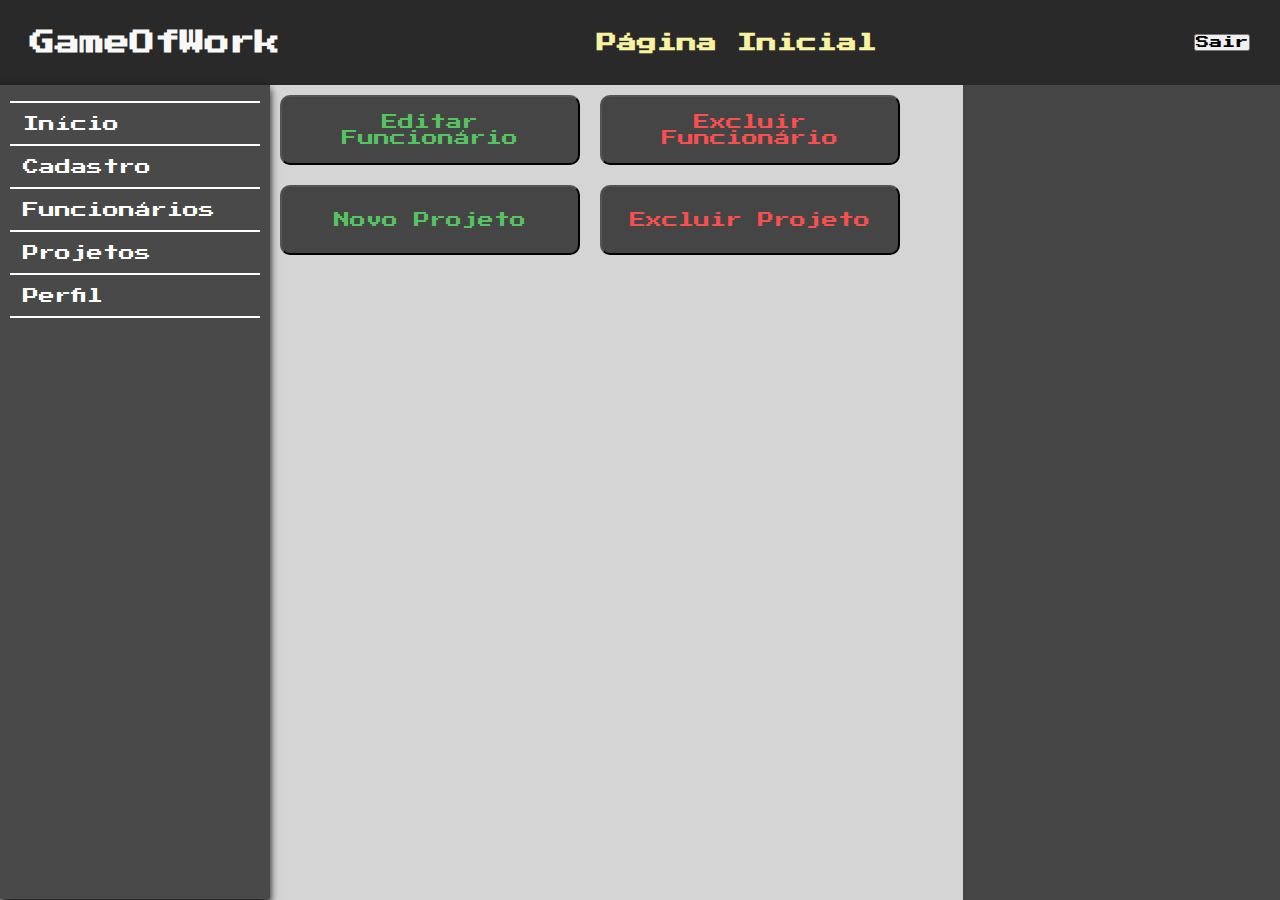
==== codigo-fonte/cadastro/cadastro.html @ 743d31b9 "Ajustes finais" ====
<!DOCTYPE html>
<html lang="pt-br">
<head>
    <meta charset="UTF-8">
    <meta name="viewport" content="width=device-width, initial-scale=1.0">
    <link rel="stylesheet" href="cadastro.css">
    <title>Cadastro</title>
</head>
<body>
    <!------ MENU DE NAVEGAÇÃO ------>
    <header id="cabeçalho">
        <h1 id="logo">GameOfWork</h1>
        <h1 style="font-size: 20px;">Página Inicial</h1>
        <button type="button" class="btn btn-danger">Sair</button>
    </header>

    <div id="funcionariosContainer">
        <div class="divMenuLateral">
            <nav id="menulateral">
                <div id="divOpcoes">
                    <a class="opcaoMenu" id="opcao_1" href="../paginaInicial/index_pagina_inicial.html">Início</a>
                    <a class="opcaoMenu" id="opcao_2" href="../cadastro/cadastro.html">Cadastro</a>
                    <a class="opcaoMenu" id="opcao_3" href="../listaFuncionarios/listaFuncionarios.html">Funcionários</a>
                    <a class="opcaoMenu" id="opcao_4" href="../listaProjetos/listaProjetos.html">Projetos</a>
                    <a class="opcaoMenu" id="opcao_5" href="../telaPerfil/index_tela_perfil.html">Perfil</a>
                </div>
            </nav>
        </div>
    <!--------------------------------->  
        
        <div class="botoes">
            <button class="botao__editFunc">Editar Funcionário</button>
            <button class="botao__excluirFunc">Excluir Funcionário</button>
            <button class="botao__novoProj">Novo Projeto</button>
            <button class="botao__excluirProj">Excluir Projeto</button>
         </div>

        <div class="div__exibicao">
            <div id="caixa__exibicao"> </div>
         </div>
    </div>
   

    
    <div id="overlay"></div>
    <div class="modal__novoProj">
        
        <div class="cabecalho">
            <h2>Cadastro de projeto</h2>
            <img class="botaoFechar" src="close.png" alt="">
        </div>
        <div class="container">
            <h3 class="nomeGestor">Gestor: </h3>

            <div class="div__nomeVagas">
                <span class="span__nome">
                    <h4>Nome</h4>
                    <input class="inputNomeProjeto" type="text">
                </span>
                
                <span class="span__vagas">
                    <h4>Vagas</h4>
                    <input class="inputVagasProjeto" type="number" maxlength="1" min="0s" max="6">
                </span>
            </div>
          
            <h4 id="titulo__descricao">Descrição:</h4>
            <Textarea maxlength="80" id="inputDescricaoProjeto"></Textarea>

            <div class="cargos">
                <h4>Cargos:</h4>
                <div class="cargosProj"></div>
            </div>
            
            <div class="skills">
                <h4>Skills:</h4>
                <select class="selectSkillsProjeto" id="">
                    <option id="opcaoSkills" value="" selected disabled>Skills</option>
                </select>
                <div class="skillsProj"></div>
            </div>
            <button class="botao__criarProj">Criar Projeto</button>
            <h4 id="mensagemErro"></h4>
        </div>
    </div>

    <div class="modal__excluirProj">
        <div class="cabecalho">
            <img class="botaoFechar" src="close.png" alt="">
        </div>
        <div class="container">
            <h3>DELETAR O PROJETO:</h3>
            <br>
            <h3 class="nome__excluirProjeto">Projeto1</h3>
            <br>
            <br>
            <div class="botoes__deletaProjeto">
                <button class="botao__nao">Não</button>
                <button class="botao__sim">Sim</button>
            </div>
        </div>
    </div>
    <script src="cadastroProjeto.js"></script>
    <script src="cadastro-bd.js"></script>
</body>
</html>
---- codigo-fonte/cadastro/cadastro.css ----
@import url('https://fonts.googleapis.com/css2?family=Press+Start+2P&display=swap');

:root{
    --cor-background: #D5D5D5;

    --cor-primaria: #292929;
    --cor-secundaria: #454545;
    --cor-terciaria: #6B6B6B;

    --cor-primaria-fonte: #F8F8F8;
    --cor-secundaria-fonte: #F7F3A1;

    --softS-color1: #ff5959;
    --softS-color2: #9db7f5;
    --softS-color3: #f5ac78;
    --softS-color4: #a7db8d;
    --softS-color5: #fae078;
    --softS-color6: #fa92b2;

    --hardS-color1: #f6975c;
    --hardS-color2: #faca5b;
    --hardS-color3: #f7ef5c;
    --hardS-color4: #87c455;
    --hardS-color5: #41c1d8;
    --hardS-color6: #5b8acc;
    --hardS-color7: #a169b9;
    --hardS-color8: #ee4f85;
}

*{
    margin: 0;
    padding: 0;
    font-family: "Press Start 2P", system-ui;
}
body{
    background-color: var(--cor-background);
    height: 100vh;

    display: flex;
    flex-direction: column;
}

/* ------ MENU DE NAVEGAÇÃO ------ */
#cabeçalho {
    background-color: #292929;
    color: var(--cor-secundaria-fonte);
    font-family: "Press Start 2P", system-ui;
    display: flex;
    font-size: 1.5rem; /* Adaptado para ser responsivo */
    align-items: center;
    justify-content: space-between;
    padding: 30px;
}
#logo{
    font-size: 25px;
    color: var(--cor-primaria-fonte);
}
.divMenuLateral{
    height: 100%;
    display: inline-block;
}
#menulateral{
    background-color:#494949;
    align-items: center;
    justify-content: center;    
    box-shadow: 0 4px 8px black; /* Sombra para efeito 3D */

    min-width: 250px;
    padding: 0 10px 0 10px;

    height: 100%
}

#divOpcoes{
    position: relative;
    top: 2%;
}
#opcao_1{
    border-top: 2px solid white;
}
.opcaoMenu {
    border-bottom: 2px solid white;
    margin: 0; 
    padding: 5%; 
    width: 90%;

    margin-left: 50%; 
    transform: translate(-50%);
    font-family: "Press Start 2P", system-ui; 
    color: white;
    cursor: pointer;
    display: block;  /* faz cada link aparecer em sua própria linha */
    text-decoration: none;  /* remove o sublinhado dos links */
}
.opcaoMenu:hover{
    background-color: var(--cor-terciaria);
}
/* ---------------------------- */

#funcionariosContainer{
    display: flex;
    height: calc(100% - 86px);
}
.botoes{
    width: 100%;
    display: flex;

    flex-direction: row;
    justify-content: flex-start;
    align-content: flex-start;
    flex-wrap: wrap;

}
.botoes button{
    background-color: var(--cor-secundaria);
    height: 70px;
    width: 300px;
    padding: 10px;
    border-radius: 10px;
    font-size: 16px;
    cursor: pointer;
    margin: 10px;
}
.botoes button:hover{
    background-color: var(--cor-terciaria);
}
.botao__editFunc, .botao__novoProj{
    color: #56c361;
}
.botao__excluirFunc, .botao__excluirProj{
    color: #fa4f4f;
}
.div__exibicao{
    background-color: var(--cor-secundaria);
    width: 40%;
    max-width: 500px;
    padding: 20px;
    height: calc(100% - 39px);
}
.projetoExibido{
    margin-bottom: 30px;
    cursor: pointer;

    padding: 5px;
    margin-right: 10px;

}
.projetoSelecionado{
    border: 2px solid red;
    color: red;

    user-select: none;
}

#caixa__exibicao{
    overflow:auto;
    height: 100%;
 
}



#overlay{
    background-color:var(--cor-terciaria);
    opacity: 50%;
    position: fixed;
    top: 0; right: 0; bottom: 0; left: 0;
    z-index: 998;

    display: none;
}
.modal__novoProj{
    width: 700px;
    z-index: 999;

    position: absolute;
    top: 50%;
    left: 50%;
    transform: translate(-50%, -50%);
    z-index: 999;
    display: none;
}
.modal__novoProj .cabecalho{
    width: 710px;
    background-color: var(--cor-primaria);
    border-radius:  10px 10px 0 0;
    padding: 15px;

    color: var(--cor-primaria-fonte);
}
.modal__novoProj .cabecalho .botaoFechar{
    position: relative;
    width: 20px;
    height: 20px;
    top: -3px;
    left: 39.5%;
    user-select:none;

    -webkit-user-drag: none;
    user-select: none;
    -moz-user-select: none;
    -webkit-user-select: none;
    -ms-user-select: none;
}
.modal__novoProj .cabecalho .botaoFechar:hover{
    cursor: pointer;
    opacity: 50%;
}
.modal__novoProj .cabecalho h2{
    font-weight: normal;
    font-size: 130%;
    display: inline-block;
}
.modal__novoProj .container{
    background-color: var(--cor-secundaria);
    width: 100%;
    padding: 20px;

    border-radius: 0 0 10px 10px;
}

.nomeGestor{
    margin: 0 0 20px 3px;
    color: var(--cor-primaria-fonte);
    font-weight: normal;

}

.div__nomeVagas{
    display: flex;
    flex-direction: row;
    justify-content: space-between;
    margin-bottom: 20px;
}
.span__nome{
    display: inline-block;
    width: 86%;
}
.span__nome h4{
    margin-bottom: 3px;
    margin-left: 3px;
    color: var(--cor-primaria-fonte);
    font-weight: normal;
}
.span__nome input{
    width: 100%;
    height: 30px;
    border-radius: 10px;
}
.span__vagas input{
    width: 100%;
    height: 30px;
    border-radius: 10px;
    text-align: center;

}
.inputVagasProjeto::-webkit-outer-spin-button,
.inputVagasProjeto::-webkit-inner-spin-button {
  -webkit-appearance: none;
}


.span__vagas h4{
    margin-bottom: 3px;
    margin-left: 3px;
    color: var(--cor-primaria-fonte);
    font-weight: normal;
}
.span__vagas{
    display: inline-block;
    width: 11%;
}

#inputDescricaoProjeto{
    width: 98.5%;
    height: 50px;
    margin-top: 3px;
    border-radius: 10px;
    padding: 5px;
    margin-bottom: 20px;
}
#titulo__descricao{
    margin-left: 3px;
    color: var(--cor-primaria-fonte);
    font-weight: normal;
}
.cargos h4, .cargos select{
    display: inline-block;
    margin-bottom: 15px;
}
.cargos h4{
    color: var(--cor-secundaria-fonte);
    font-weight: normal;
}
#opcaoCargos{
    display: none;
}
.cargosProj{
    width: 100%;
    margin-bottom: 20px;

    display: flex;
    flex-direction: column;
    gap: 15px;
}
.cargosProj span{
    display: flex;
    flex-direction: row;
    gap: 15px;
}
.cargosProj span input{
    position: relative;
    width: 20px;
    top: -8px;
}
.opcoesCargo{
    cursor: pointer;
}
.skills h4, .skills select{
    display: inline-block;
    margin-bottom: 10px;
}
.skills h4{
    color: var(--cor-secundaria-fonte);
    font-weight: normal;
}
.skills select{
    width: 200px;
    height: 30px;
    margin-left: -15px;
    border-radius: 5px;
}
.skillsProj h4{
    cursor: pointer;
}
.skillsDoProjeto{
    cursor: pointer;
    display: inline-block;
    margin: 10px;
    color: var(--cor-secundaria-fonte);
    font-weight: normal;
    
}
.botao__ADD{
    height: 30px;
    padding: 5px;
    border-radius: 7px;

    background-color: #77C252;
    color: var(--cor-primaria-fonte);
    border: none;
    cursor: pointer;
}
.botao__ADD:hover{
    background-color: #89d166;
}
.botao__ADD:active{
    background-color: #569238;
}
#opcaoSkills{
    display: none;
}
.skillsProj{
    width: 100%;
    min-height: 100px;
    margin-bottom: 10px;
}
.botao__criarProj{
    background-color: #77C252;
    color: var(--cor-primaria-fonte);
    padding: 15px;
    border: none;
    border-radius: 10px;
    cursor: pointer;
}
.botao__criarProj:hover{
    background-color: #89d166;
}
.botao__criarProj:active{
    background-color: #569238;
}
.skillsDoProjeto{
    padding: 3px;
}
.skillSelecionada{
    border: 1px solid white;
    color: #f03434;
}
#mensagemErro{
    color: red;
    display: inline-block;
}



.modal__excluirProj{
    width: 400px;
    display: none;
    z-index: 999;

    position: absolute;
    top: 50%;
    left: 50%;
    transform: translate(-50%,-50%);
}
.modal__excluirProj .cabecalho{
    display: flex;
    flex-direction: row;
    justify-content: flex-end;

    background-color: var(--cor-primaria);
    border-radius:  10px 10px 0 0;
    padding: 15px;
    width: 410px;

}
.modal__excluirProj .cabecalho .botaoFechar{
    width: 20px;
}
.modal__excluirProj .cabecalho .botaoFechar:hover{
    cursor: pointer;
    opacity: 50%;
}
.modal__excluirProj .container{
    background-color: var(--cor-secundaria);
    width: 100%;
    padding: 20px;

    border-radius: 0 0 10px 10px;

    display: flex;
    flex-direction: column;
    align-items: center;
}
.botoes__deletaProjeto{
    display: flex;
    gap: 100px;
}
.modal__excluirProj .container .botao__nao{
    background-color: #2fac2f;

}
.modal__excluirProj .container .botao__nao:hover{
    background-color: #6cc76c;

}
.modal__excluirProj .container .botao__nao:active{
    background-color: #127a12;

}
.modal__excluirProj .container .botao__sim{
    background-color: #ec4242;

}
.modal__excluirProj .container .botao__sim:hover{
    background-color: #fa7373;

}
.modal__excluirProj .container .botao__sim:active{
    background-color: #a51414;

}
.modal__excluirProj .container .botao__sim, .modal__excluirProj .container .botao__nao{
    color: var(--cor-primaria-fonte);
    padding: 10px;
    border: none;
    border-radius: 5px;
    cursor: pointer;
}
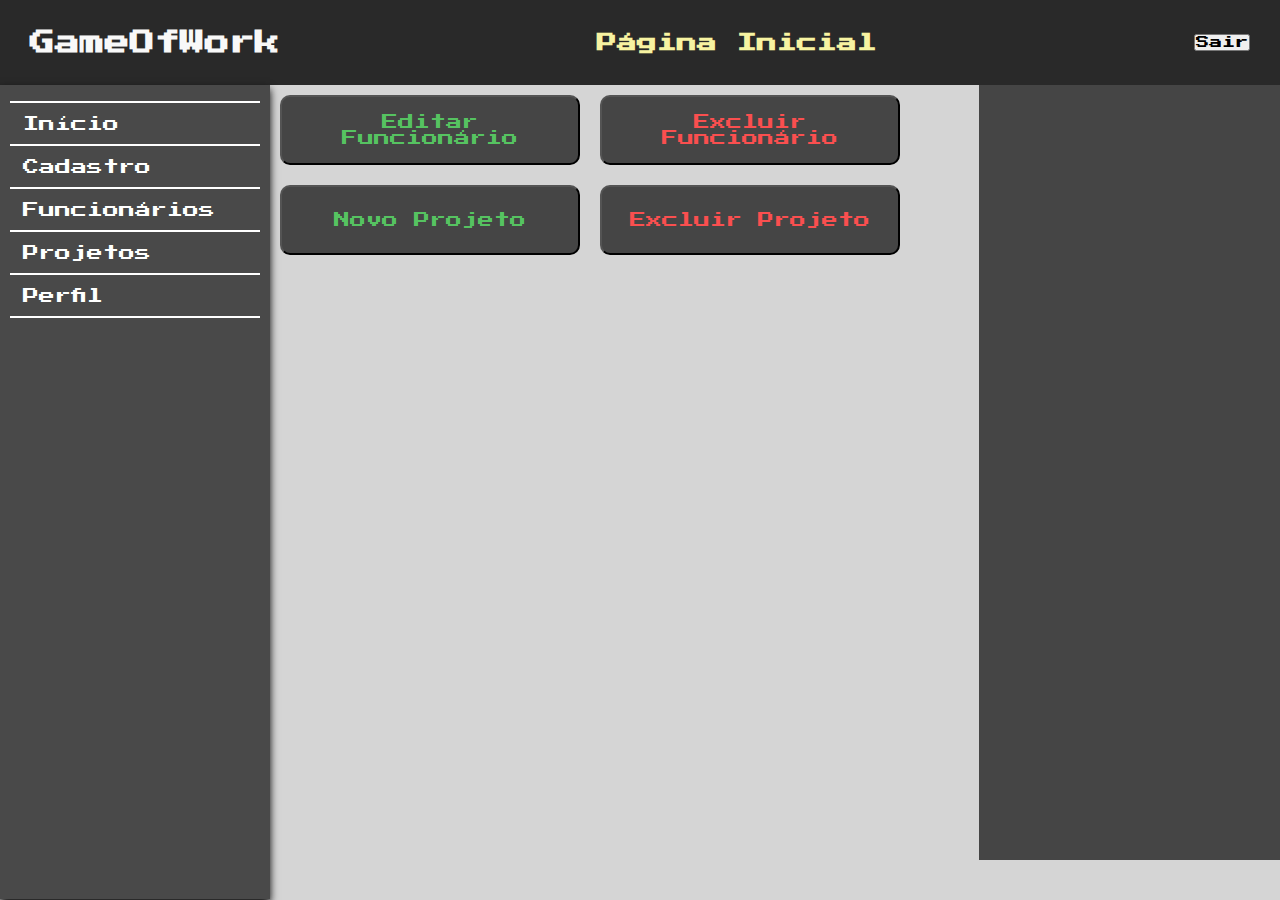
==== commit 83246e35: "Editar funcionário (Sem a parte do Back-end)" ====
--- a/codigo-fonte/cadastro/cadastro.html
+++ b/codigo-fonte/cadastro/cadastro.html
@@ -47,7 +47,7 @@
         
         <div class="cabecalho">
             <h2>Cadastro de projeto</h2>
-            <img class="botaoFechar" src="close.png" alt="">
+            <img class="botaoFechar" src="../imagens/icones/close.png" alt="">
         </div>
         <div class="container">
             <h3 class="nomeGestor">Gestor: </h3>
@@ -86,7 +86,7 @@
 
     <div class="modal__excluirProj">
         <div class="cabecalho">
-            <img class="botaoFechar" src="close.png" alt="">
+            <img class="botaoFechar" src="../imagens/icones/close.png" alt="">
         </div>
         <div class="container">
             <h3>DELETAR O PROJETO:</h3>
@@ -100,7 +100,81 @@
             </div>
         </div>
     </div>
+
+    <div class="modal__excluirFunc">
+        <div class="cabecalho">
+            <img class="botaoFechar" src="../imagens/icones/close.png" alt="">
+        </div>
+        <div class="container">
+            <h3>EXCLUIR O FUNCIONÁRIO:</h3>
+            <br>
+            <h3 class="email__excluirFuncionario">Funcionario 1</h3>
+            <br>
+            <br>
+            <div class="botoes__deletaFuncionario">
+                <button class="botao__nao">Não</button>
+                <button class="botao__sim">Sim</button>
+            </div>
+        </div>
+    </div>
+
+    <div class="modal__editFunc">
+
+
+        <div class="cabecalho">
+            <h3>Editar Funcionário</h3>
+            <img class="botaoFechar" src="../imagens/icones/close.png" alt="">
+        </div>
+
+
+        <div class="container">
+
+            <div class="dadosFunc">
+                    <h2 id="nomeFuncionario_edit">Nome</h2>
+                    <h3 id="emailFuncionario_edit">Email</h3>
+                    <h3 id="cargoFuncionario_edit">Cargo</h3>
+    
+                    <h3>Especialidade</h3>
+                    <input id="input__especialidade"type="text">
+        
+                    <h3>Sobre mim</h3>
+                    <textarea name="" id="input__sobreMim"></textarea>
+        
+                    <h3>Objetivos</h3>
+                    <textarea name="" id="input__objetivos"></textarea>
+            </div>
+
+            <hr>
+
+            <div id="container__softSkills">
+                <span><h3 id="nome__SS1">Comunicação:</h3> <input id="input__SS1" class="input__skill input__softSkill" type="number"></span>
+                <span><h3 id="nome__SS2">Organização:</h3> <input id="input__SS2" class="input__skill input__softSkill" type="number"></span>
+                <span><h3 id="nome__SS3">Criatividade:</h3> <input id="input__SS3" class="input__skill input__softSkill" type="number"></span>
+                <span><h3 id="nome__SS4">Pens. Analítico:</h3> <input id="input__SS4" class="input__skill input__softSkill" type="number"></span>
+                <span><h3 id="nome__SS5">Liderança:</h3> <input id="input__SS5" class="input__skill input__softSkill" type="number"></span>
+                <span><h3 id="nome__SS6">Trab. Equipe:</h3> <input id="input__SS6" class="input__skill input__softSkill" type="number"></span>
+            </div>
+
+            <hr>
+
+            <div id="container__hardSkills">
+                <span><h3 id="nome__HS1">HardSkill 1:</h3> <input id="input__HS1" class="input__skill input__hardSkill" type="number"></span>
+                <span><h3 id="nome__HS2">HardSkill 2:</h3> <input id="input__HS2" class="input__skill input__hardSkill" type="number"></span>
+                <span><h3 id="nome__HS3">HardSkill 3:</h3> <input id="input__HS3" class="input__skill input__hardSkill" type="number"></span>
+                <span><h3 id="nome__HS4">HardSkill 4:</h3> <input id="input__HS4" class="input__skill input__hardSkill" type="number"></span>
+                <span><h3 id="nome__HS5">HardSkill 5:</h3> <input id="input__HS5" class="input__skill input__hardSkill" type="number"></span>
+                <span><h3 id="nome__HS6">HardSkill 6:</h3> <input id="input__HS6" class="input__skill input__hardSkill" type="number"></span>
+                <span><h3 id="nome__HS7">HardSkill 7:</h3> <input id="input__HS7" class="input__skill input__hardSkill" type="number"></span>
+                <span><h3 id="nome__HS8">HardSkill 8:</h3> <input id="input__HS8" class="input__skill input__hardSkill" type="number"></span>
+            </div>
+          
+            <button class="botao__editar">Editar</button>
+           
+        </div>
+    </div>
+
     <script src="cadastroProjeto.js"></script>
+    <script src="editaFuncionario.js"></script>
     <script src="cadastro-bd.js"></script>
 </body>
 </html>--- a/codigo-fonte/cadastro/cadastro.css
+++ b/codigo-fonte/cadastro/cadastro.css
@@ -136,8 +136,10 @@
     max-width: 500px;
     padding: 20px;
     height: calc(100% - 39px);
-}
-.projetoExibido{
+
+    box-sizing: border-box;
+}
+.projetoExibido, .funcionarioExibido{
     margin-bottom: 30px;
     cursor: pointer;
 
@@ -145,8 +147,7 @@
     margin-right: 10px;
 
 }
-.projetoSelecionado{
-    border: 2px solid red;
+.projetoSelecionado, .funcionarioSelecionado{
     color: red;
 
     user-select: none;
@@ -393,8 +394,8 @@
 
 
 
-.modal__excluirProj{
-    width: 400px;
+.modal__excluirProj, .modal__excluirFunc{
+    width: max-content;
     display: none;
     z-index: 999;
 
@@ -402,27 +403,32 @@
     top: 50%;
     left: 50%;
     transform: translate(-50%,-50%);
-}
-.modal__excluirProj .cabecalho{
+
+    box-sizing: border-box;
+}
+.modal__excluirProj .cabecalho, .modal__excluirFunc .cabecalho{
     display: flex;
     flex-direction: row;
     justify-content: flex-end;
+
+    box-sizing: border-box;
 
     background-color: var(--cor-primaria);
     border-radius:  10px 10px 0 0;
     padding: 15px;
-    width: 410px;
-
-}
-.modal__excluirProj .cabecalho .botaoFechar{
+    width: 100%;
+
+}
+.modal__excluirProj .cabecalho .botaoFechar, .modal__excluirFunc .cabecalho .botaoFechar{
     width: 20px;
 }
-.modal__excluirProj .cabecalho .botaoFechar:hover{
+.modal__excluirProj .cabecalho .botaoFechar:hover, .modal__excluirFunc .cabecalho .botaoFechar:hover{
     cursor: pointer;
     opacity: 50%;
 }
-.modal__excluirProj .container{
+.modal__excluirProj .container, .modal__excluirFunc .container{
     background-color: var(--cor-secundaria);
+    box-sizing: border-box;
     width: 100%;
     padding: 20px;
 
@@ -432,38 +438,221 @@
     flex-direction: column;
     align-items: center;
 }
-.botoes__deletaProjeto{
+.botoes__deletaProjeto, .botoes__deletaFuncionario{
     display: flex;
     gap: 100px;
 }
-.modal__excluirProj .container .botao__nao{
+.modal__excluirProj .container .botao__nao, .modal__excluirFunc .container .botao__nao{
     background-color: #2fac2f;
 
 }
-.modal__excluirProj .container .botao__nao:hover{
+.modal__excluirProj .container .botao__nao:hover, .modal__excluirFunc .container .botao__nao:hover{
     background-color: #6cc76c;
 
 }
-.modal__excluirProj .container .botao__nao:active{
+.modal__excluirProj .container .botao__nao:active, .modal__excluirFunc .container .botao__nao:active{
     background-color: #127a12;
 
 }
-.modal__excluirProj .container .botao__sim{
+.modal__excluirProj .container .botao__sim, .modal__excluirFunc .container .botao__sim{
     background-color: #ec4242;
 
 }
-.modal__excluirProj .container .botao__sim:hover{
+.modal__excluirProj .container .botao__sim:hover, .modal__excluirFunc .container .botao__sim:hover{
     background-color: #fa7373;
 
 }
-.modal__excluirProj .container .botao__sim:active{
+.modal__excluirProj .container .botao__sim:active, .modal__excluirFunc .container .botao__sim:active{
     background-color: #a51414;
 
 }
-.modal__excluirProj .container .botao__sim, .modal__excluirProj .container .botao__nao{
+.modal__excluirProj .container .botao__sim, .modal__excluirProj .container .botao__nao, .modal__excluirFunc .container .botao__sim, .modal__excluirFunc .container .botao__nao{
     color: var(--cor-primaria-fonte);
     padding: 10px;
     border: none;
     border-radius: 5px;
     cursor: pointer;
 }
+
+.modal__excluirFunc .container h3{
+    text-align: center;
+}
+
+.funcionarioSelecionado_edit{
+    color: #33b327;
+
+    user-select: none;
+}
+
+
+.modal__editFunc{
+    width: 750px;
+
+    position: absolute;
+    left: 50%;
+    top: -30px;
+    transform: translateX(-50%) scale(0.9);
+
+    display: none;
+    z-index: 999;
+
+
+}
+.modal__editFunc .botaoFechar{
+    width: 20px;
+}
+.modal__editFunc .botaoFechar:hover{
+    cursor: pointer;
+    opacity: 50%;
+}
+.modal__editFunc .container{
+    background-color: var(--cor-secundaria);
+
+    width: 100%;
+
+    border-radius:  0 0 10px 10px;
+    padding: 15px;
+
+    color: var(--cor-secundaria-fonte);
+
+    display: flex;
+    flex-direction: column;
+    flex-wrap: wrap;
+
+
+    box-sizing: border-box;
+
+}
+
+
+
+#nome__SS1{color: var(--softS-color1);}
+#nome__SS2{color: var(--softS-color2);}
+#nome__SS3{color: var(--softS-color3);}
+#nome__SS4{color: var(--softS-color4);}
+#nome__SS5{color: var(--softS-color5);}
+#nome__SS6{color: var(--softS-color6);}
+
+#nome__HS1{color: var(--hardS-color1);}
+#nome__HS2{color: var(--hardS-color2);}
+#nome__HS3{color: var(--hardS-color3);}
+#nome__HS4{color: var(--hardS-color4);}
+#nome__HS5{color: var(--hardS-color5);}
+#nome__HS6{color: var(--hardS-color6);}
+#nome__HS7{color: var(--hardS-color7);}
+#nome__HS8{color: var(--hardS-color8);}
+
+.input__skill{
+    width: 35px;
+    height: 35px;
+    border-radius: 5px;
+
+    text-align: center;
+    position: relative;
+    top: -11px;
+
+}
+
+input::-webkit-outer-spin-button,
+input::-webkit-inner-spin-button {
+  -webkit-appearance: none;
+  margin: 0;
+}
+
+#nomeFuncionario_edit{
+    color: var(--cor-primaria-fonte);
+}
+
+#container__softSkills, #container__hardSkills{
+    display: flex;
+    flex-direction: row;
+    flex-wrap: wrap;
+
+    align-items: center;
+    justify-content: center;
+}
+#container__softSkills span, #container__hardSkills span{
+
+    width: 40%;
+    height: max-content;
+
+    display: flex;
+    flex-direction: row;
+    justify-content: space-between;
+
+    margin: 5px 20px 5px 0;
+}
+
+.botao__editar{
+    background-color: #77C252;
+
+    width: max-content;
+    color: var(--cor-primaria-fonte);
+    padding: 15px;
+    border: none;
+    border-radius: 10px;
+
+    margin-top: 20px;
+
+    position: relative;
+    left: 50%;
+    transform: translateX(-50%);
+}
+.botao__editar:hover{
+    background-color: #89d166;
+    cursor: pointer;
+}
+.botao__editar:active{
+    background-color: #569238;
+    cursor: pointer;
+}
+
+.modal__editFunc hr{
+   margin: 20px 0;
+   width: 100%;
+
+}
+
+#dadosFunc{
+    display: flex;
+    flex-direction: column;
+    justify-content: flex-start;
+    align-items: start;
+}
+
+#nomeFuncionario_edit, #emailFuncionario_edit, #cargoFuncionario_edit{
+    margin-bottom: 20px;
+}
+#input__especialidade, #input__sobreMim{
+    margin-bottom: 20px;
+}
+#input__especialidade, #input__sobreMim, #input__objetivos{
+    width: 100%;
+    margin-top: 5px;
+}
+#input__especialidade{
+    height: 40px;
+    border-radius: 10px;
+}
+#input__sobreMim, #input__objetivos{
+    height: 60px;
+    resize: none;
+}
+
+.modal__editFunc h3, #modal__editFunc h2{
+    font-weight: normal;
+}
+
+.modal__editFunc .cabecalho{
+    display: flex;
+    flex-direction: row;
+    justify-content: space-between;
+
+    box-sizing: border-box;
+
+    color: var(--cor-primaria-fonte);
+    background-color: var(--cor-primaria);
+    border-radius:  10px 10px 0 0;
+    padding: 15px;
+    width: 100%;
+}
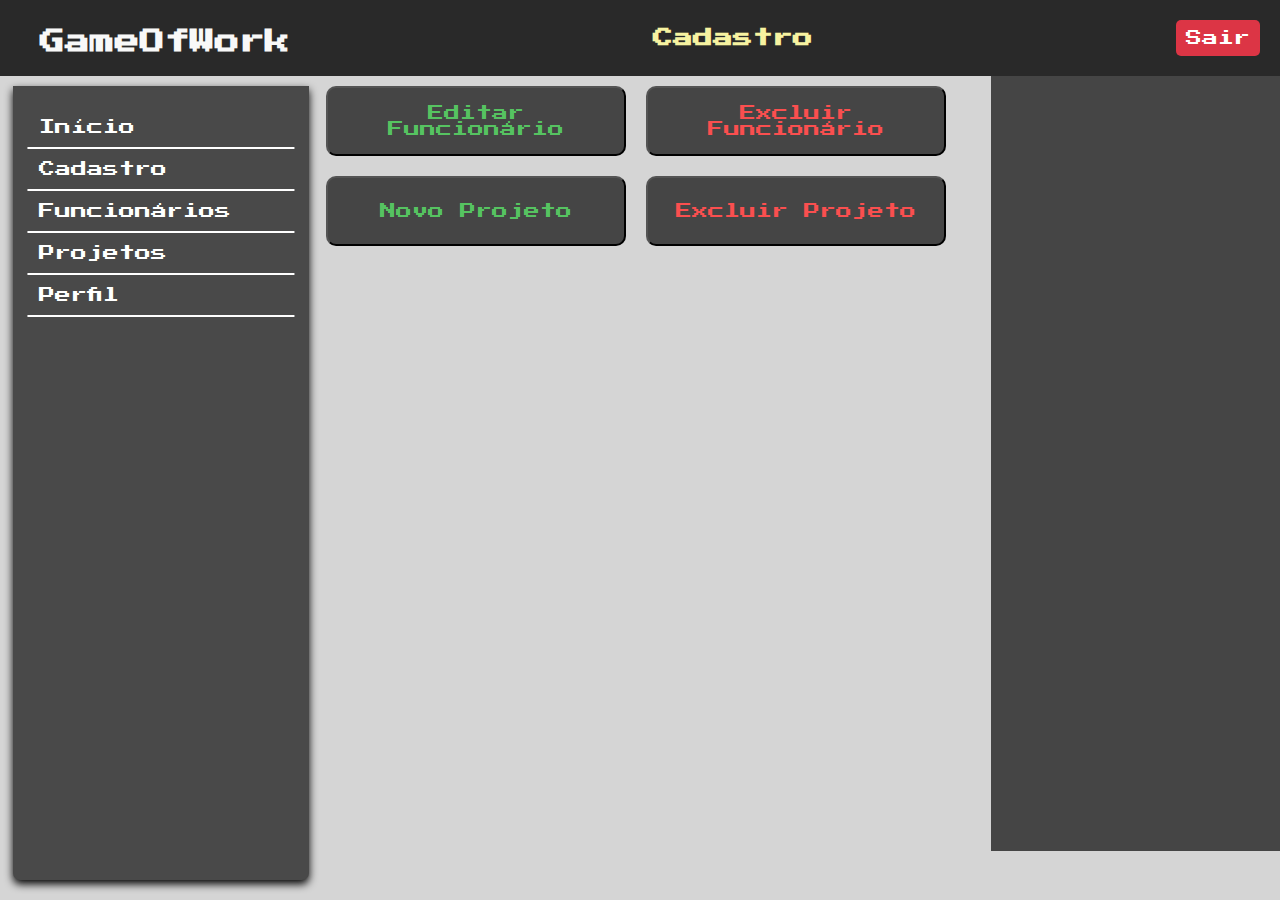
==== commit 1c2499d2: "Ajustando o menu lateral para o padrão" ====
--- a/codigo-fonte/cadastro/cadastro.html
+++ b/codigo-fonte/cadastro/cadastro.html
@@ -3,6 +3,8 @@
 <head>
     <meta charset="UTF-8">
     <meta name="viewport" content="width=device-width, initial-scale=1.0">
+
+    
     <link rel="stylesheet" href="cadastro.css">
     <title>Cadastro</title>
 </head>
@@ -10,8 +12,8 @@
     <!------ MENU DE NAVEGAÇÃO ------>
     <header id="cabeçalho">
         <h1 id="logo">GameOfWork</h1>
-        <h1 style="font-size: 20px;">Página Inicial</h1>
-        <button type="button" class="btn btn-danger">Sair</button>
+        <h1 style="font-size: 20px;">Cadastro</h1>
+        <button type="button" class="btn btn-danger" id="botaoSair">Sair</button>
     </header>
 
     <div id="funcionariosContainer">
@@ -158,14 +160,14 @@
             <hr>
 
             <div id="container__hardSkills">
-                <span><h3 id="nome__HS1">HardSkill 1:</h3> <input id="input__HS1" class="input__skill input__hardSkill" type="number"></span>
-                <span><h3 id="nome__HS2">HardSkill 2:</h3> <input id="input__HS2" class="input__skill input__hardSkill" type="number"></span>
-                <span><h3 id="nome__HS3">HardSkill 3:</h3> <input id="input__HS3" class="input__skill input__hardSkill" type="number"></span>
-                <span><h3 id="nome__HS4">HardSkill 4:</h3> <input id="input__HS4" class="input__skill input__hardSkill" type="number"></span>
-                <span><h3 id="nome__HS5">HardSkill 5:</h3> <input id="input__HS5" class="input__skill input__hardSkill" type="number"></span>
-                <span><h3 id="nome__HS6">HardSkill 6:</h3> <input id="input__HS6" class="input__skill input__hardSkill" type="number"></span>
-                <span><h3 id="nome__HS7">HardSkill 7:</h3> <input id="input__HS7" class="input__skill input__hardSkill" type="number"></span>
-                <span><h3 id="nome__HS8">HardSkill 8:</h3> <input id="input__HS8" class="input__skill input__hardSkill" type="number"></span>
+                <span><h3 id="nome__HS1" class="hardSkill">HardSkill 1:</h3> <input id="input__HS1" class="input__skill input__hardSkill" type="number"></span>
+                <span><h3 id="nome__HS2" class="hardSkill">HardSkill 2:</h3> <input id="input__HS2" class="input__skill input__hardSkill" type="number"></span>
+                <span><h3 id="nome__HS3" class="hardSkill">HardSkill 3:</h3> <input id="input__HS3" class="input__skill input__hardSkill" type="number"></span>
+                <span><h3 id="nome__HS4" class="hardSkill">HardSkill 4:</h3> <input id="input__HS4" class="input__skill input__hardSkill" type="number"></span>
+                <span><h3 id="nome__HS5" class="hardSkill">HardSkill 5:</h3> <input id="input__HS5" class="input__skill input__hardSkill" type="number"></span>
+                <span><h3 id="nome__HS6" class="hardSkill">HardSkill 6:</h3> <input id="input__HS6" class="input__skill input__hardSkill" type="number"></span>
+                <span><h3 id="nome__HS7" class="hardSkill">HardSkill 7:</h3> <input id="input__HS7" class="input__skill input__hardSkill" type="number"></span>
+                <span><h3 id="nome__HS8" class="hardSkill">HardSkill 8:</h3> <input id="input__HS8" class="input__skill input__hardSkill" type="number"></span>
             </div>
           
             <button class="botao__editar">Editar</button>
--- a/codigo-fonte/cadastro/cadastro.css
+++ b/codigo-fonte/cadastro/cadastro.css
@@ -49,11 +49,40 @@
     font-size: 1.5rem; /* Adaptado para ser responsivo */
     align-items: center;
     justify-content: space-between;
-    padding: 30px;
+    padding: 20px;
 }
 #logo{
     font-size: 25px;
-    color: var(--cor-primaria-fonte);
+    margin-left: 20px;
+    color: var(--cor-primaria-fonte);
+
+    position: relative;
+    top: 3px;
+}
+
+#nomePagina{
+    font-size: 20px;
+
+    position: relative;
+    top: 3px;
+   
+}
+#botaoSair{
+    font-size: 16px;
+    background-color: #dc3545;
+    padding: 10px;
+    box-sizing: border-box;
+    border-radius: 5px;
+    border: none;
+    color: white;
+
+    cursor: pointer;
+}
+#botaoSair:hover{
+    background-color: #bb2d3b;
+}
+#botaoSair:active{
+    background-color: #b02a37;
 }
 .divMenuLateral{
     height: 100%;
@@ -65,24 +94,27 @@
     justify-content: center;    
     box-shadow: 0 4px 8px black; /* Sombra para efeito 3D */
 
-    min-width: 250px;
-    padding: 0 10px 0 10px;
-
-    height: 100%
+    min-width: 263px;
+    width: 100%;
+
+    height: calc(100% - 30px);
+    border-radius: 0 0 7px 7px;
+    margin-left: 13px;
+    margin-top: 10px;
+
+    padding: 5px;
 }
 
 #divOpcoes{
     position: relative;
     top: 2%;
 }
-#opcao_1{
-    border-top: 2px solid white;
-}
+
 .opcaoMenu {
     border-bottom: 2px solid white;
     margin: 0; 
-    padding: 5%; 
-    width: 90%;
+    padding: 12px; 
+    width: 85%;
 
     margin-left: 50%; 
     transform: translate(-50%);
@@ -109,6 +141,8 @@
     justify-content: flex-start;
     align-content: flex-start;
     flex-wrap: wrap;
+
+    margin-left: 30px;
 
 }
 .botoes button{
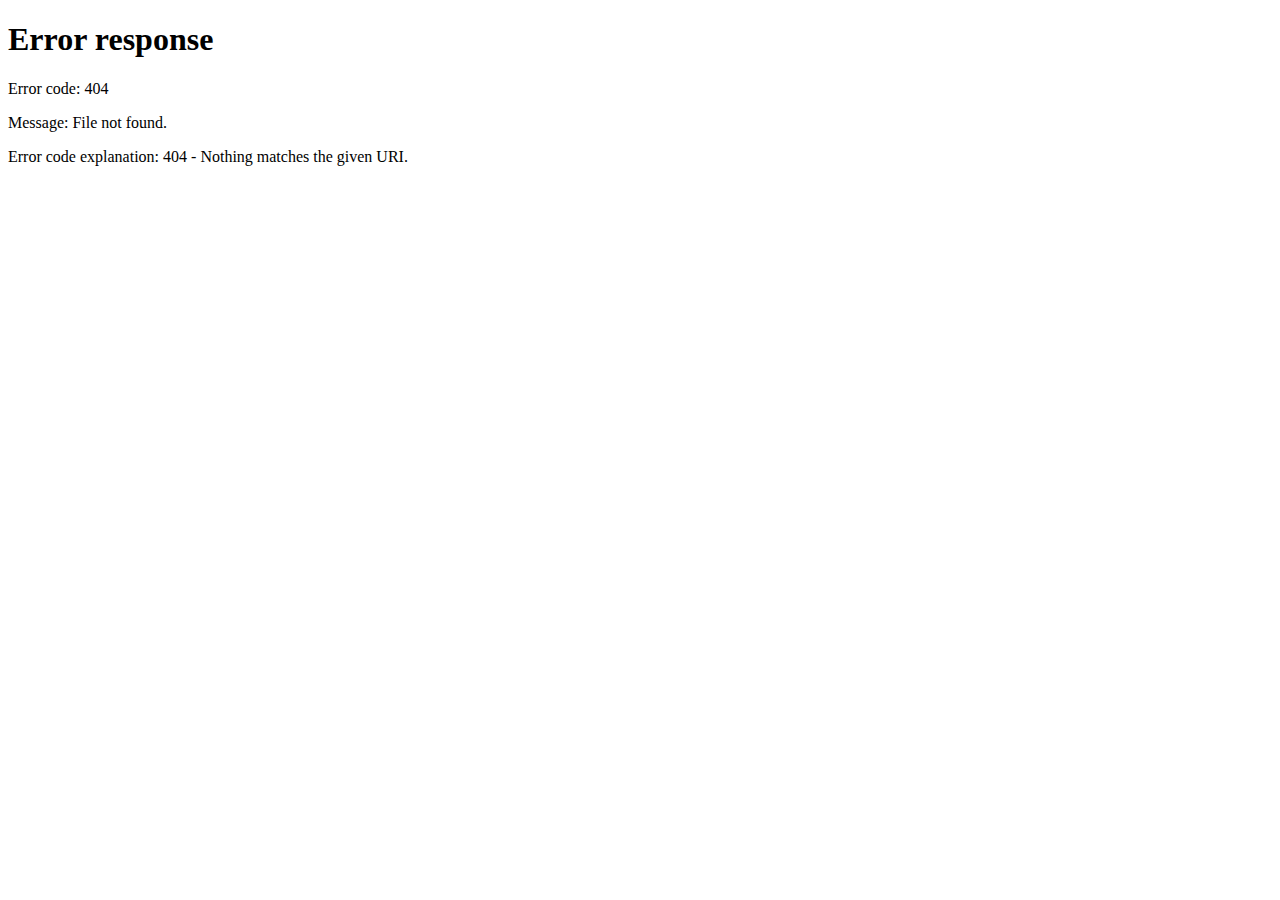
==== commit 0c2226dc: "Mudanças Finais" ====
--- a/codigo-fonte/cadastro/cadastro.html
+++ b/codigo-fonte/cadastro/cadastro.html
@@ -3,17 +3,16 @@
 <head>
     <meta charset="UTF-8">
     <meta name="viewport" content="width=device-width, initial-scale=1.0">
-
-    
+    <link rel="icon" href="../imagens/icones/icon.png" type="image/png">
     <link rel="stylesheet" href="cadastro.css">
-    <title>Cadastro</title>
+    <title>Game Of Work</title>
 </head>
 <body>
     <!------ MENU DE NAVEGAÇÃO ------>
     <header id="cabeçalho">
         <h1 id="logo">GameOfWork</h1>
-        <h1 style="font-size: 20px;">Cadastro</h1>
-        <button type="button" class="btn btn-danger" id="botaoSair">Sair</button>
+        <h1 id="nomePagina">Cadastro</h1>
+        <a type="button" id="sair" href="../login/telaLogin.html">Sair</a>
     </header>
 
     <div id="funcionariosContainer">
@@ -70,12 +69,12 @@
             <Textarea maxlength="80" id="inputDescricaoProjeto"></Textarea>
 
             <div class="cargos">
-                <h4>Cargos:</h4>
+                <h4 id="cargosModal">Cargos:</h4>
                 <div class="cargosProj"></div>
             </div>
             
             <div class="skills">
-                <h4>Skills:</h4>
+                <h4 id="skillsModal">Skills:</h4>
                 <select class="selectSkillsProjeto" id="">
                     <option id="opcaoSkills" value="" selected disabled>Skills</option>
                 </select>
@@ -178,5 +177,6 @@
     <script src="cadastroProjeto.js"></script>
     <script src="editaFuncionario.js"></script>
     <script src="cadastro-bd.js"></script>
+    <script src="../javaScript/sessao.js"></script>    
 </body>
 </html>--- a/codigo-fonte/cadastro/cadastro.css
+++ b/codigo-fonte/cadastro/cadastro.css
@@ -43,13 +43,13 @@
 /* ------ MENU DE NAVEGAÇÃO ------ */
 #cabeçalho {
     background-color: #292929;
-    color: var(--cor-secundaria-fonte);
+    color: var( --hardS-color3);
     font-family: "Press Start 2P", system-ui;
     display: flex;
     font-size: 1.5rem; /* Adaptado para ser responsivo */
     align-items: center;
     justify-content: space-between;
-    padding: 20px;
+    padding: 23px;
 }
 #logo{
     font-size: 25px;
@@ -67,7 +67,7 @@
     top: 3px;
    
 }
-#botaoSair{
+#sair{
     font-size: 16px;
     background-color: #dc3545;
     padding: 10px;
@@ -75,13 +75,14 @@
     border-radius: 5px;
     border: none;
     color: white;
-
-    cursor: pointer;
-}
-#botaoSair:hover{
+    text-decoration: none;
+
+    cursor: pointer;
+}
+#sair:hover{
     background-color: #bb2d3b;
 }
-#botaoSair:active{
+#sair:active{
     background-color: #b02a37;
 }
 .divMenuLateral{
@@ -146,7 +147,7 @@
 
 }
 .botoes button{
-    background-color: var(--cor-secundaria);
+    background-color: var(--cor-primaria);
     height: 70px;
     width: 300px;
     padding: 10px;
@@ -169,9 +170,10 @@
     width: 40%;
     max-width: 500px;
     padding: 20px;
-    height: calc(100% - 39px);
+    height: 100%;
 
     box-sizing: border-box;
+
 }
 .projetoExibido, .funcionarioExibido{
     margin-bottom: 30px;
@@ -281,6 +283,7 @@
     width: 100%;
     height: 30px;
     border-radius: 10px;
+    padding-left: 5px;
 }
 .span__vagas input{
     width: 100%;
@@ -313,6 +316,7 @@
     border-radius: 10px;
     padding: 5px;
     margin-bottom: 20px;
+    padding-left: 5px;
 }
 #titulo__descricao{
     margin-left: 3px;
@@ -667,10 +671,13 @@
 #input__especialidade{
     height: 40px;
     border-radius: 10px;
+    padding-left: 5px;
 }
 #input__sobreMim, #input__objetivos{
     height: 60px;
     resize: none;
+    padding: 5px;
+    box-sizing: border-box;
 }
 
 .modal__editFunc h3, #modal__editFunc h2{
@@ -690,3 +697,9 @@
     padding: 15px;
     width: 100%;
 }
+#nomePagina{
+    font-size: 25px;
+}
+#skillsModal, #cargosModal{
+    color: var(--cor-primaria-fonte);
+}